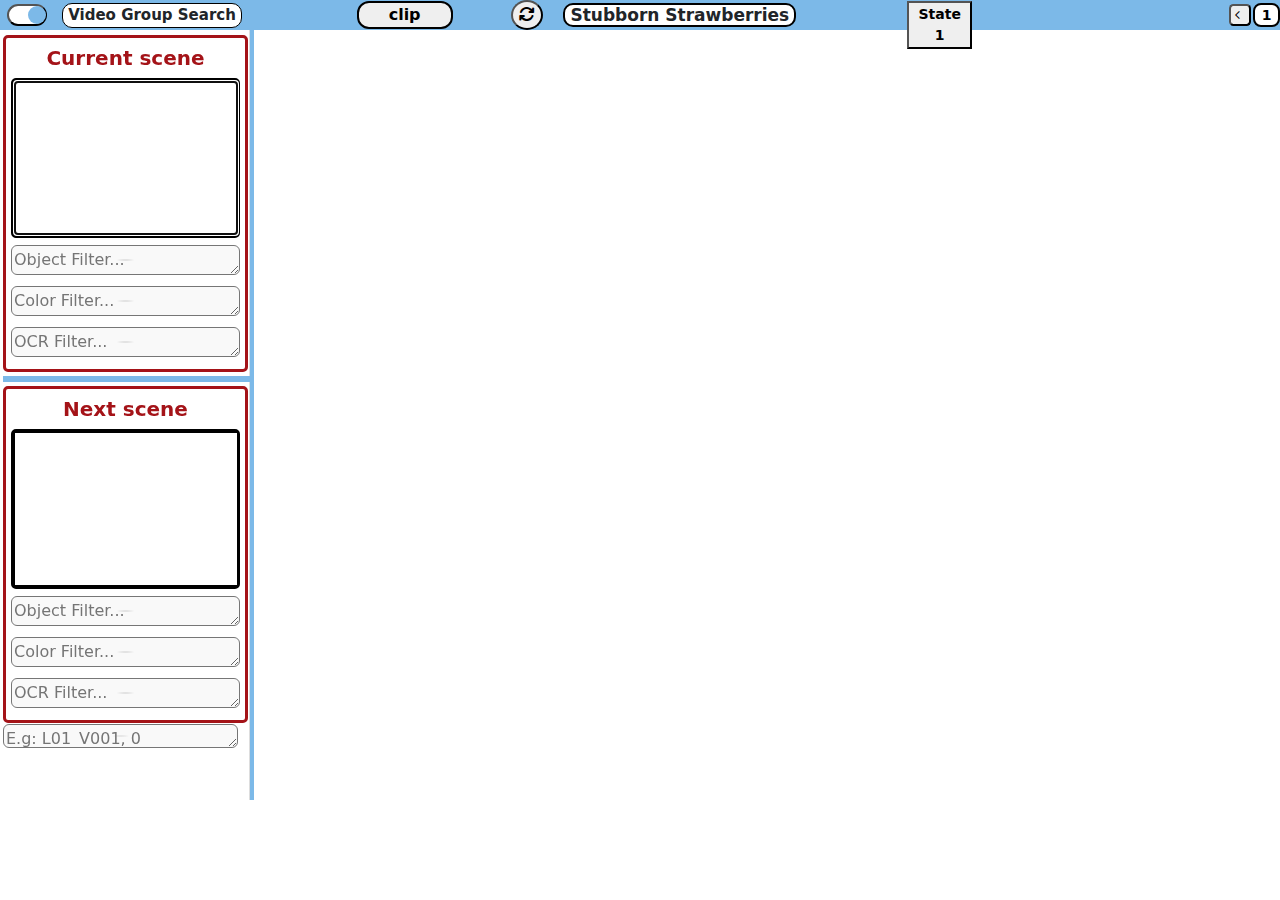
==== index.html @ 71f5eb68 "first commit" ====
<!DOCTYPE html>
<html lang="en">

<head>
  <meta http-equiv="cache-control" content="no-cache" />
  <meta http-equiv="expires" content="0" />
  <meta http-equiv="pragma" content="no-cache" />
  <meta charset="UTF-8" />
  <meta name="viewport" content="width=device-width, initial-scale=1.0" />
  <link href='https://unpkg.com/boxicons@2.1.4/css/boxicons.min.css' rel='stylesheet'>
  <link rel="stylesheet"
    href="https://fonts.googleapis.com/css2?family=Material+Symbols+Outlined:opsz,wght,FILL,GRAD@20..48,100..700,0..1,-50..200" />
  <link rel="stylesheet" href="https://cdnjs.cloudflare.com/ajax/libs/font-awesome/4.7.0/css/font-awesome.min.css">
  <!-- Bootstrap -->
  <link href="https://cdn.jsdelivr.net/npm/bootstrap@5.3.3/dist/css/bootstrap.min.css" rel="stylesheet"
    integrity="sha384-QWTKZyjpPEjISv5WaRU9OFeRpok6YctnYmDr5pNlyT2bRjXh0JMhjY6hW+ALEwIH" crossorigin="anonymous" />
  <!-- Notification icons -->
  <link rel="stylesheet" href="https://cdnjs.cloudflare.com/ajax/libs/font-awesome/6.2.1/css/all.min.css">
  <!-- CSS Files -->
  <link rel="stylesheet" href="css/style.css" />
  <link rel="stylesheet" href="css/queryByExample.css" />
  <link rel="stylesheet" href="css/bootstrap.css" />  
  <link rel="stylesheet" href="css/notifications.css" />
  <title>Stubborn_Strawberries</title>
</head>

<body>
  <!-- Offcanvas -->
  <div class="offcanvas offcanvas-bottom" tabindex="-1" id="offcanvasBottom" aria-labelledby="offcanvasBottomLabel"
    data-bs-backdrop="static">
    <div class="offcanvas-header" style="justify-content: center; align-items: center; display: flex;">
      <h5 class="offcanvas-title" id="offcanvasBottomLabel" ,
        style="font-weight: bold; font-size: 120%; border: 3px solid black; padding: 5px; border-radius: 10px;">
        Offcanvas bottom
      </h5>
    </div>
    <div class="offcanvas-body small">
      <!-- Carousel -->
      <div id="carouselExampleControls" class="carousel">
        <div class="carousel-inner" id="carousel-inner"></div>
        <button class="carousel-control-prev" type="button" data-bs-target="#carouselExampleControls"
          data-bs-slide="prev">
          <span class="carousel-control-prev-icon" aria-hidden="true"></span>
          <span class="visually-hidden">Previous</span>
        </button>
        <button class="carousel-control-next" type="button" data-bs-target="#carouselExampleControls"
          data-bs-slide="next">
          <span class="carousel-control-next-icon" aria-hidden="true"></span>
          <span class="visually-hidden">Next</span>
        </button>
      </div>
      <!-------------------------------------End of Carousel-------------------------------------->
    </div>
  </div>
  <!-------------------------------------End of Offcanvas-------------------------------------->

  <!-- Modal -->
  <div class="modal" id="gallery-modal" tabindex="-1" aria-labelledby="exampleModalLabel" aria-hidden="true"
    data-bs-backdrop="false">
    <div class="modal-dialog modal-dialog-centered modal-lg">
      <div class="modal-content">
        <div class="modal-body">
          <img src="" class="modal-img" id="modal-img" alt="modal img" />
        </div>
      </div>
    </div>
  </div>
  <!-------------------------------------End of Modal-------------------------------------->
  <main>
    <div class="headers">

      <div class="result-mode">
        <button class="buttonToggle">
          <div class="circle"></div>
        </button>
        <p>Video Group Search</p>
      </div>
      <div class="title">
        <div class="where">
          <button id="StateOfTemporal">State 1</button>
        </div>
        <div>
          <button id="collection-switch">clip</button>
        </div>
        <div>
          <button id="random-pic"><i class="fa fa-refresh"></i></button>
        </div>
        <h1>Stubborn Strawberries</h1>
        <!-- Accordion -->
        <div class="accordion" id="accordionExample">
        </div>

        <div class="pagination">
          <button class="forward"><span class="material-symbols-outlined">
              arrow_back_ios
            </span></button>
          <p>1</p>
          <button class="backward"><span class="material-symbols-outlined">
              arrow_forward_ios
            </span></button>
        </div>
      </div>
    </div>

    <form id="request">
      <div class="query-box" style='display:none'>
        <textarea placeholder="Type your query here...">
        </textarea>
      </div>
      <div class="bodyGrid">
        <div class="sidebarGrid" id="searchSidebar" style="width: 250px">
          <div class="searchWrap" style="display: block">
            <div id="searchTab" style="display: block">
              <div class="scene0" id="canvasTab">
                <div class="">
                  <div id="description_objects0">
                    <div class="font-large font-bold" style="
                          height: 60%;
                          justify-content: center;
                          align-items: center;
                          display: flex;
                        ">
                      <p style="
                            
                            font-weight: bold;
                            font-size: 20px;
                            margin-bottom: 0.3rem;
                            text-align: center;
                          ">
                        Current scene
                      </p>
                    </div>
                  </div>
                </div>
                <div id="block0" style="
                      position: relative;
                      display: flex;
                      width: 229px;
                      border: 3px solid black;
                      border-radius: 5px;
                    ">
                  <div id="overlay0">
                    <div id="text0" style="color: gray">
                      Disabled
                    </div>
                  </div>
                  <div id="inputdiv0">
                    <div class="input-container" style="
                          width: 275px;
                          height: 154px;
                          position: relative;
                          user-select: none;
                        ">
                      <textarea id="inputBlock0" name="scene_description" style="
                            font-weight: 1.5rem;
                            border: 1px solid rgb(0, 0, 0);
                            width: 224px;
                            height: 154px;
                            box-sizing: border-box;
                            position: absolute;
                            left: 0px;
                            top: 0px;
                            touch-action: none;
                            user-select: text;
                            font-size: 14px;
                            padding: 5px;
                            overflow: auto;
                            resize: none; /* Prevent resizing */
                          " autofocus></textarea>
                    </div>
                  </div>
                </div>
                <div colspan="13" title="Scene Description">
                  <input id="annotations0" type="text" size="0" style="display: none" class="ui-autocomplete-input"
                    autocomplete="off" />
                </div>
                <div class="advanced" colspan="13" id="textareaBlockContainer" style="display: block">
                  <textarea id="object0" oninput="Suggestion('object', 'suggestionObject', '0', uniqueObjects)" onblur="unfocusSuggestion('suggestionObject', '0')"
                    class="font-normal" cols="38" rows="2" style="
                        overflow-x: hidden;
                        overflow-y: hidden;
                        white-space: nowrap;
                        width: 229px;
                        height: 30px;
                        border-radius: 6px;
                        margin-top: 7px;
                        background: #f9f9f9;
                        background-image: radial-gradient(
                          #dfdfdf 2%,
                          transparent 6%
                        );
                      " placeholder=" Object Filter..."></textarea>
                  <div id="suggestionObject0"></div>
                  <textarea id="color0" oninput="Suggestion('color', 'suggestionColor', '0', uniqueColors)" onblur="unfocusSuggestion('suggestionColor', '0')"
                    class="font-normal" cols="38" rows="2" style="
                        overflow-x: hidden;
                        overflow-y: hidden;
                        white-space: nowrap;
                        width: 229px;
                        height: 30px;
                        border-radius: 6px;
                        margin-top: 4px;
                        background: #f9f9f9;
                        background-image: radial-gradient(
                          #dfdfdf 2%,
                          transparent 6%
                        );
                      " placeholder=" Color Filter..."></textarea>
                  <div id="suggestionColor0"></div>
                  <textarea id="ocr0" class="font-normal" cols="38" rows="2" style="
                        overflow-x: hidden;
                        overflow-y: hidden;
                        white-space: nowrap;
                        width: 229px;
                        height: 30px;
                        border-radius: 6px;
                        margin-top: 4px;
                        background: #f9f9f9;
                        background-image: radial-gradient(
                          #dfdfdf 2%,
                          transparent 6%
                        );
                      " placeholder=" OCR Filter..."></textarea>
                  <div class="suggestionOcr0"></div>
                  <div id="textual0_container" colspan="12" title="Scene Description"></div>
                </div>
              </div>

              <div class="distance-line"></div>

              <div class="scene1" id="canvasTab">
                <div class="">
                  <div id="description_objects1">
                    <div class="font-large font-bold" style="
                          height: 50%;
                          justify-content: center;
                          align-items: center;
                          display: flex;
                        ">
                      <p style="
                            
                            margin-bottom: 0.3rem;
                            font-weight: bold;
                            font-size: 20px;
                            color: #a41318;
                            text-align: center;
                          ">
                        Next scene
                      </p>
                    </div>
                  </div>
                </div>

                <div id="block1" style="
                      position: relative;
                      display: flex;
                      width: 229px;
                      border: 3px solid black;
                      border-radius: 5px;
                    ">
                  <div id="overlay1"></div>
                  <!-- Replace canvas with textarea -->
                  <div id="textareadiv1">
                    <div class="textarea-container" style="
                          width: 275px;
                          height: 154px;
                          position: relative;
                          user-select: none;
                        ">
                      <textarea id="inputBlock1" name="next_scene_description" style="
                            font-weight: 1.5rem;
                            border: 1px solid rgb(0, 0, 0);
                            width: 224px;
                            height: 154px;
                            box-sizing: border-box;
                            position: absolute;
                            left: 0px;
                            top: 0px;
                            touch-action: none;
                            user-select: text;
                            font-size: 14px;
                            padding: 5px;
                            overflow: auto;
                            resize: none; /* Prevent resizing */
                          " autofocus></textarea>
                    </div>
                  </div>
                </div>
                <div colspan="13" title="Scene Description">
                  <input id="annotations1" type="text" size="0" style="display: none" class="ui-autocomplete-input"
                    autocomplete="off" />
                </div>
                <div class="advanced" colspan="13" id="textareaBlockContainer1" style="display: block">
                  <textarea id="object1" oninput="Suggestion('object', 'suggestionObject', '1', uniqueObjects)" onblur="unfocusSuggestion('suggestionObject', '1')"
                    class="font-normal" cols="38" rows="2" style="
                        overflow-x: hidden;
                        overflow-y: hidden;
                        white-space: nowrap;
                        width: 229px;
                        height: 30px;
                        border-radius: 6px;
                        margin-top: 7px;
                        background: #f9f9f9;
                        background-image: radial-gradient(
                          #dfdfdf 2%,
                          transparent 6%
                        );
                      " placeholder=" Object Filter..."></textarea>
                  <div id="suggestionObject1"></div>
                  <textarea id="color1" oninput="Suggestion('color', 'suggestionColor', '1', uniqueColors)" onblur="unfocusSuggestion('suggestionColor', '1')"
                    class="font-normal" cols="38" rows="2" style="
                        overflow-x: hidden;
                        overflow-y: hidden;
                        white-space: nowrap;
                        width: 229px;
                        height: 30px;
                        border-radius: 6px;
                        margin-top: 4px;
                        background: #f9f9f9;
                        background-image: radial-gradient(
                          #dfdfdf 2%,
                          transparent 6%
                        );
                      " placeholder=" Color Filter..."></textarea>
                  <div id="suggestionColor1"></div>
                  <textarea id="ocr1" class="font-normal" cols="38" rows="2" style="
                        overflow-x: hidden;
                        overflow-y: hidden;
                        white-space: nowrap;
                        width: 229px;
                        height: 30px;
                        border-radius: 6px;
                        margin-top: 4px;
                        background: #f9f9f9;
                        background-image: radial-gradient(
                          #dfdfdf 2%,
                          transparent 6%
                        );
                      " placeholder=" OCR Filter..."></textarea>
                  <div id="textual1_container" colspan="12" title="Scene Description"></div>
                </div>
              </div>
              <div id = "searchMeta" class="font-normal">
                <textarea id="meta" class="font-normal" style="
                overflow-x: hidden;
                overflow-y: hidden;
                white-space: nowrap;
                width: 235px;
                height: 24px;
                border-radius: 6px;
                margin-top: 1px;
                background: #f9f9f9;
                background-image: radial-gradient(
                  #dfdfdf 2%,
                  transparent 6%
                );
                " placeholder=" E.g: L01_V001, 0"></textarea>
              </div>
            </div>
            <div class="scene0" id="transcriptTab" style = "display: none">
              <p style="            
                    font-weight: bold;
                    font-size: 20px;
                    margin-bottom: 0.1rem;
                    text-align: center;
                  ">ASR Search</p>  
              <div class="input-container" style="
                width: 230px;
                height: 165px;
                position: relative;
                user-select: none;">

                <textarea id="inputBlock3" name="scene_description" style="
                  font-weight: 1.5rem;
                  border: 4px solid rgb(0, 0, 0);
                  width: 224px;
                  height: 155px;
                  box-sizing: border-box;
                  position: absolute;
                  left: 3px;
                  top: 0px;
                  touch-action: none;
                  user-select: text;
                  font-size: 14px;
                  padding: 5px;
                  overflow: auto;
                  resize: none; /* Prevent resizing */
                " autofocus></textarea>
              </div>  
            </div>
          </div>
        </div>
        <div class="contentGrid" id="content"></div>
        <div class="nearest-keyframes">
          <i class='bx bx-x' id="close-near-kf"></i>
        </div>
      </div>
    </form>


  </main>
  <!-- Notifications -->
  <div class="toast-container position-fixed bottom-0 end-0 p-3">
    <div class="toast" role="alert" aria-live="assertive" aria-atomic="true">
    </div>
  </div>

  <!-- JQuery -->
  <script src="https://code.jquery.com/jquery-3.6.0.min.js"
    integrity="sha256-/xUj+3OJU5yExlq6GSYGSHk7tPXikynS7ogEvDej/m4=" crossorigin="anonymous"></script>
  <!-- BootStrap -->
  <script src="https://cdn.jsdelivr.net/npm/bootstrap@5.3.3/dist/js/bootstrap.bundle.min.js"
    integrity="sha384-YvpcrYf0tY3lHB60NNkmXc5s9fDVZLESaAA55NDzOxhy9GkcIdslK1eN7N6jIeHz"
    crossorigin="anonymous"></script>
  <!-- Socket IO -->
  <script src="https://cdn.jsdelivr.net/npm/socket.io-client@4.7.5/dist/socket.io.min.js"
    integrity="sha384-2huaZvOR9iDzHqslqwpR87isEmrfxqyWOF7hr7BY6KG0+hVKLoEXMPUJw3ynWuhO"
    crossorigin="anonymous"></script>

  <link href="https://vjs.zencdn.net/8.6.1/video-js.css" rel="stylesheet" />
  <script src="https://vjs.zencdn.net/8.6.1/video.min.js"></script>

  <!-- JS Files -->
  <script src="js/notification.js" type="module"></script>
  <script src="js/request.js" type="module"></script>
  <script src="js/carousel.js" type="module"></script>
  <script src="js/event_listener.js" type="module"></script>
  <script src="js/document.js" type="module"></script>
  <script src="js/client.js" type="module"></script>
  <script src="js/inputSuggestion.js"></script>

</body>

</html>
---- css/style.css ----
.large-placeholder {
  width: 30%;
  height: 50%;
  padding: 20px;
  margin: 20px;
  border-radius: 10px;
}

.sidebarGrid {
  position: sticky;
  height: 800px;
  overflow-y: auto;
  overflow-x: hidden;
  /* Hide horizontal scrollbar */
  left: 0;
  /* Align to the left side */
  top: 0;
  /* Align to the top */
  padding: 3px;
  align-items: center;
  /* Center align the items */
  border-right: 1px solid #ddd;
  /* Add a border to separate from the content */
}

#overlay0 {
  position: absolute;
  display: none;
  width: 100%;
  height: 100%;
  top: 0%;
  left: 0%;
  right: 0;
  bottom: 0;
  background-color: rgba(255, 255, 255, 0.5);
  z-index: 2;
  cursor: pointer;
}

.advanced {
  display: none;
}

.scene0 {
  color: #a41318;
  border-radius: 5px;
  border: 3px solid #a41318;
  padding: 5px;
  margin-top: 5px;
}

.scene1 {
  margin-top: 4px;
  color: #a41318;
  border-radius: 5px;
  border: 3px solid #a41318;
  padding: 5px;
}

element.style {
  grid-template-columns: 1fr 4.2fr 0fr;
}

.bodyGrid {
  display: grid;
  grid-template-columns: 1fr 6fr 0.3fr;
  overflow: hidden;
}

.gridcontainer {
  display: grid;
  grid-template-columns: repeat(11, auto);
  grid-gap: 1px;
}

.contentGrid {
  height: calc(100% + 0px);
  padding-right: 9px;
  padding-bottom: 12px;
  border-left: 4px solid #7CB9E8;
  position: relative;
  display: flex;
  flex-direction: column;
  top: 25px;
  width: 106%;
}

.nearest-keyframes{
  position: absolute;
  bottom: 6%;
  height: 92%;
  width: 80%;
  background: white;
  border: 8px solid black;
  border-radius: 20px;
  display: none;
  align-self: center;
  justify-self: center;
  z-index: 1000;
  padding: 10px;
  overflow: hidden;
  transition: 0.3s all ease;
}
/* 
.nearest-keyframes::-webkit-scrollbar{
  border-radius: 0px 2px 2px 0px;
} */

.nearest-keyframes>.lil-kf {
  overflow: visible;
  /* width: 100%; */

  --gap: 0.4rem;
  --row-height: 16vw;

  box-sizing: border-box;
  padding: var(--gap);
  padding-left: 0.1rem;
  padding-top: 0.1rem;
  margin-right: 1rem;

  display: grid;
  grid-template-columns: repeat(var(--num-cols), 1fr);
  grid-auto-rows: var(--row-height);
  grid-auto-flow: row;
  gap: var(--gap);
}

#close-near-kf{
  border-radius: 50%;
  color: #ffffff;
  background: #72b9ee;
  font-size: 40px;
  position: absolute;
  text-align: center;
  justify-content: center;
  align-items: center;
  display: flex;
  margin: 5px;
  top: 0px;
  right: 0px;
  z-index: 99999;
  cursor: pointer;
  border: 1px solid black;
  transition: 0.1s all ease;
}

#close-near-kf:hover{
  transform: scale(1.07);
  filter: brightness(80%);
}

.lil-kf{
  width: 100%;
  padding: 10px;
}


.lil-kf a img {
  filter: brightness(103%);
  border-radius: 4px;
  cursor: pointer;
  width: 100%;
  height: 100%;
  object-fit: cover;
  position: relative;
  border: 2px solid black;
  transition: 0.3s all ease;
}

.lil-kf a {
  /*transition: 0.4s all ease;*/
  width: 100%;
  height: 100%;
}

.lil-kf a p {
  position: relative;
  bottom: 15%;
  left: 15%;
  font-size: 13px;
  align-items: center;
  justify-content: center;
  display: flex;
  background: white;
  color: black;
  text-decoration: none;
  font-weight: bold;
  border: 1.7px solid black;
  width: 70%;
  height: 15%;
  visibility: hidden;
}


.lil-kf a:hover p {
  visibility: visible;
}


@media screen and (min-width: 768px) {
  .nearest-keyframes>.lil-kf {
    --num-cols: 8;
    --row-height: 13vw;
  }
}

@media screen and (min-width: 1024px) {
  .nearest-keyframes>.lil-kf {
    --num-cols: 8;
    --row-height: 9vw;
  }
}

@media screen and (min-width: 1440px) {
  .nearest-keyframes>.lil-kf {
    --num-cols: 8;
    --row-height: 5vw;
  }
}

.endLine{
  font-weight: bold;
  border-top: 4px dotted gray;
  align-items: center;
  justify-content: center;
  display: flex;
}

.contentGrid>.result {
  overflow: visible;
  /* width: 100%; */

  --gap: 0.6rem;
  --row-height: 12vw;

  box-sizing: border-box;
  padding: var(--gap);
  padding-left: 0.1rem;
  padding-top: 0.1rem;
  margin-right: 1rem;

  display: grid;
  grid-template-columns: repeat(var(--num-cols), 1fr);
  grid-auto-rows: var(--row-height);
  grid-auto-flow: row;
  gap: var(--gap);
}

.distance-line {
  width: 250px;
  margin-top: 4px;
  height: 1px;
  border-bottom: 6px solid #7CB9E8;
}

.description_objects0 p {
  font-weight: bold;
  font-size: 18px;
}

.description_objects0 .font-large {
  justify-content: center;
  align-items: center;
  display: flex;
}



.result {
  /* border-left: 5px solid black; */
  width: 100%;
  margin-right: 3px;
}

.headers {
  position: fixed;
  height: 30px;
  flex-direction: row;
  display: flex;
  width: 100%;
  z-index: 1;
}

.title {
  flex-direction: row;
  background: #7CB9E8;
  width: 100%;
  position: relative;
  align-items: center;
  justify-content: center;
  display: flex;
}

#collection-switch{
  position: absolute;
  left: 10%;
  top: 1px;
  border-radius: 12px;
  border: 2px solid black;
  padding: 0px 30px;
  font-weight: bold;
  font-size: 16px;
  transition: 0.2s all ease;
  word-spacing: 2px;
}

#random-pic{
  border-radius: 50%;
  position: absolute;
  top: 0;
  left: 25%;
  transition: 0.2s all ease;
}

#random-pic:hover{
  filter: brightness(80%);
}

#collection-switch:hover{
  filter: brightness(80%);
}

.title h1 {
  position: relative;
  left: 5%;
  font-size: 17px;
  font-weight: bold;
  background: white;
  padding-left: 5px;
  padding-right: 5px;
  margin: 1px;
  border-radius: 10px;
  border: 2px solid black;
  text-align: center;
  align-items: center;
  justify-content: center;
  display: flex
}

.pagination{
  position: relative;
  left: 27.5%;
}

.pagination button{
  height: 22px;
  width: 22px;
  margin: 1%;
  border-radius: 20%;
  align-items: center;
  text-align: center;
  justify-content: center;
  display: flex;
}

.pagination span{
  font-size: 10px;
}

.result a img {
  filter: brightness(103%);
  border-radius: 4px;
  cursor: pointer;
  width: 100%;
  height: 100%;
  object-fit: cover;
  position: relative;
  border: 2px solid black;
  transition: 0.3s all ease;
}

.result a {
  /*transition: 0.4s all ease;*/
  width: 102%;
  height: 103.5%;
}

.result a:hover img {
  transform: scale(1.05);
}

.result a p {
  position: relative;
  top: -15px;
  right: -35px;
  font-size: 13px;
  align-items: center;
  justify-content: center;
  display: flex;
  background: white;
  color: black;
  text-decoration: none;
  font-weight: bold;
  border: 1.7px solid black;
  width: 60%;
  height: 15%;
  visibility: hidden;
}

.result a:hover p {
  visibility: visible;
}

.result-mode {
  background-color: #7CB9E8;
  height: 30px;
  width: 317px;
  display: flex;
  justify-content: center;
  align-items: center;
  flex-direction: row;
}

.result-mode .buttonToggle {
  cursor: pointer;
  background: white;
  width: 40px;
  height: 22px;
  border-radius: 11px;
  transition: 0.4s all ease;
}

.buttonToggle .circle {
  margin-top: -1px;
  transform: translateX(13px);
  background: #7CB9E8;
  height: 18px;
  width: 18px;
  border-radius: 50%;
  transition: 0.4s all ease;
}

.result-mode p {
  height: 25px;
  margin: 5px;
  margin-left: 15px;
  text-align: center;
  align-items: center;
  justify-content: center;
  display: flex;
  font-weight: bold;
  font-size: 15px;
  background-color: white;
  border: 1.5px solid black;
  border-radius: 10px;
  padding: 5px;
}

@media screen and (min-width: 768px) {
  .contentGrid>.result {
    --num-cols: 7;
    --row-height: 14vw;
  }
}

@media screen and (min-width: 1024px) {
  .contentGrid>.result {
    --num-cols: 7;
    --row-height: 9vw;
  }
}

@media screen and (min-width: 1440px) {
  .contentGrid>.result {
    --num-cols: 7;
    --row-height: 7vw;
  }
}

.hline_column {
  border-bottom: 5px solid rgb(114, 102, 102);
  margin: 2px;
}


.video-container {
  width: 100%;
  height: 100%;
}

.video-container video {
  width: 100%;
  height: 100%;
}

.lazy-load {
  transform: translateX(0);
  opacity: 1.0;
  transition: all 500ms;
}

div#searchTab {
  position: absolute;
  width: 245px;
}

.searchWrap {
  position: fixed;
  top: 30px;
}

.arrow {
  bottom: 0px;
}

.accordion {
  width: 200px;
  right: -25%;
  top: -35%;
  position: relative;
  display: block;
}

.accordion-collapse {
  position: relative;
}

.accordion-body {
  font-size: 12px;
  font-style: initial;
  background-color: lightgray;
  border-radius: 3px;
}

.accordion-item {
  top: -2px;
  position: absolute;
  width: 150px;
  height: 24px;
}

.accordion-button {
  border: 1.8px solid black;
  top: 2%;
  padding: 0px;
}

.pagination{
  flex-direction: row;
  align-items: center;
  justify-content: center;
  display: flex;
}

.pagination p{
  color: black;
  font-weight: bold;
  font-size: 14px;
  padding: 3px;
  width: 30px;
  height: 24px;
  margin: 1.5px;
  text-align: center;
  justify-content: center;
  align-items: center;
  display: flex;
  background: white;
  border-radius: 8px;
  border: 2px solid black;
}

.pagination button{
  transition: 0.2s all ease;
}

.pagination button:hover{
  filter: brightness(80%);
}

.where{
  justify-content: center;
  align-items: center;
  display: flex;
  position: absolute;
  right: 30%;
  top: 1px;
  /* visibility: hidden; */
}


#StateOfTemporal{
  width: 65px;
  color: black;
  font-weight: bold;
  font-size: 14px;
}

html, body {
  height: 100%;
  margin: 0;
  padding: 0;
}

.query-box {
  position: fixed;
  top: 50%;
  left: 50%;
  transform: translate(-50%, -50%);
  width: 400px;
  padding: 10px;
  background-color: #f0f0f0;
  border: 4px solid #007bff;
  border-radius: 10px;
  box-shadow: 2px 2px 8px rgba(0, 0, 0, 0.1);
  z-index: 1000; /* Ensure the box is above other elements */
}

.query-box textarea {
  width: 100%;
  height: 150px;
  border: none;
  border-radius: 5px;
  padding: 10px;
  font-size: 16px;
  resize: none;
  background-color: white;
}

.query-box textarea:focus {
  outline: none;
  border: 2px solid #007bff;
}
---- css/queryByExample.css ----
@charset "UTF-8";
.qbeGrid {
    display: grid;
    grid-template-columns: 6fr 8fr 1fr;
    padding-top: 10px;
    /* Dimensioni delle colonne */
}

.qbeItem {
    padding: 0px;
    align-self: end;
    /* Allinea gli elementi in basso */
}

.column-span-1 {
    grid-column: span 1;
}

.column-span-2 {
    grid-column: span 2;
}

.column-span-3 {
    grid-column: span 3;
}

#qbe {
    padding: px;
}
---- css/notifications.css ----
.toast,
.alert {
    margin: 0;
    padding: 0;
}
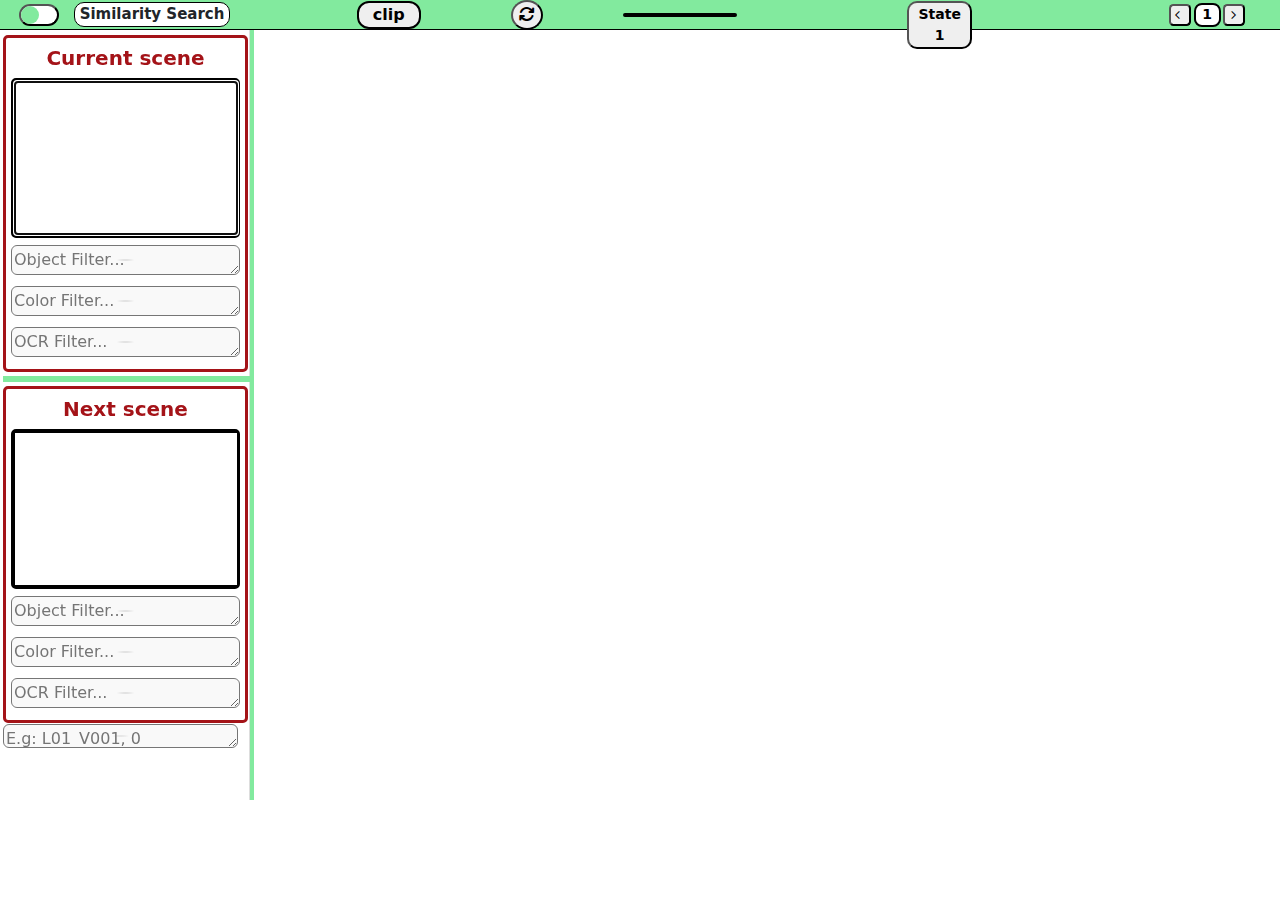
==== commit a7e2b04a: "final" ====
--- a/index.html
+++ b/index.html
@@ -19,7 +19,7 @@
   <!-- CSS Files -->
   <link rel="stylesheet" href="css/style.css" />
   <link rel="stylesheet" href="css/queryByExample.css" />
-  <link rel="stylesheet" href="css/bootstrap.css" />  
+  <link rel="stylesheet" href="css/bootstrap.css" />
   <link rel="stylesheet" href="css/notifications.css" />
   <title>Stubborn_Strawberries</title>
 </head>
@@ -66,6 +66,57 @@
     </div>
   </div>
   <!-------------------------------------End of Modal-------------------------------------->
+
+  <div class="modal" id="mode-modal" tabindex="-1" aria-labelledby="exampleModalLabel" aria-hidden="true"
+    data-bs-backdrop="static" data-bs-keyboard="false">
+    <div class="modal-dialog modal-dialog-centered modal-lg">
+      <div class="modal-content">
+        <div class="modal-header">
+          <h4 class="modal-title">Welcome to StrawSearch!</h5>
+        </div>
+        <div class="modal-body text-bg-light">
+          <div class="input-group">
+            <span class="input-group-text" id="basic-addon3">Name:</span>
+            <input type="text" placeholder="Your name" id="login-name" class="form-control" aria-label="Session ID"
+              aria-describedby="basic-addon2">
+          </div>
+          <p id="name-warning" class="text-danger" hidden>Must enter your name</p>
+        </div>
+        <div class="modal-footer">
+          <button type="button" class="btn btn-primary mode-btn">Practice Mode</button>
+          <button type="button" class="btn btn-primary mode-btn">Competition Mode</button>
+        </div>
+      </div>
+    </div>
+  </div>
+
+  <div class="modal" id="submit-modal" tabindex="-1" aria-labelledby="exampleModalLabel" aria-hidden="true">
+    <div class="modal-dialog modal-dialog-centered modal-lg">
+      <div class="modal-content">
+        <div class="modal-header">
+          <h5 class="modal-title">Submission</h5>
+        </div>
+        <div class="modal-body text-bg-light">
+          <div class="mb-3">
+            <div class="input-group">
+              <span class="input-group-text" id="basic-addon3">Answer:</span>
+              <input type="text" class="form-control" id="qa-answer" placeholder="Optional"
+                aria-describedby="basic-addon3 basic-addon4">
+              <span class="input-group-text" id="basic-addon3">Video ID:</span>
+              <input type="text" class="form-control" id="video-id" aria-describedby="basic-addon3 basic-addon4"
+                disabled>
+              <span class="input-group-text" id="basic-addon3">Frame Index:</span>
+              <input type="text" class="form-control" id="frame-idx" aria-label="Start" disabled>
+            </div>
+          </div>
+        </div>
+        <div class="modal-footer">
+          <button type="button" id="submit-btn" class="btn btn-primary">Submit</button>
+        </div>
+      </div>
+    </div>
+  </div>
+
   <main>
     <div class="headers">
 
@@ -73,7 +124,7 @@
         <button class="buttonToggle">
           <div class="circle"></div>
         </button>
-        <p>Video Group Search</p>
+        <p>Similarity Search</p>
       </div>
       <div class="title">
         <div class="where">
@@ -85,7 +136,11 @@
         <div>
           <button id="random-pic"><i class="fa fa-refresh"></i></button>
         </div>
-        <h1>Stubborn Strawberries</h1>
+        <h1>
+          <img
+            src="http://localhost:3031/mlcv2/WorkingSpace/Personal/longlb/AIC_2024/Image_Retrieval/frontend/image/straw.png"
+            class='straw' alt="" style="width: 100%; height:100%;">
+        </h1>
         <!-- Accordion -->
         <div class="accordion" id="accordionExample">
         </div>
@@ -104,8 +159,7 @@
 
     <form id="request">
       <div class="query-box" style='display:none'>
-        <textarea placeholder="Type your query here...">
-        </textarea>
+        <textarea></textarea>
       </div>
       <div class="bodyGrid">
         <div class="sidebarGrid" id="searchSidebar" style="width: 250px">
@@ -175,8 +229,8 @@
                     autocomplete="off" />
                 </div>
                 <div class="advanced" colspan="13" id="textareaBlockContainer" style="display: block">
-                  <textarea id="object0" oninput="Suggestion('object', 'suggestionObject', '0', uniqueObjects)" onblur="unfocusSuggestion('suggestionObject', '0')"
-                    class="font-normal" cols="38" rows="2" style="
+                  <textarea id="object0" oninput="Suggestion('object', 'suggestionObject', '0', uniqueObjects)"
+                    onblur="unfocusSuggestion('suggestionObject', '0')" class="font-normal" cols="38" rows="2" style="
                         overflow-x: hidden;
                         overflow-y: hidden;
                         white-space: nowrap;
@@ -191,8 +245,8 @@
                         );
                       " placeholder=" Object Filter..."></textarea>
                   <div id="suggestionObject0"></div>
-                  <textarea id="color0" oninput="Suggestion('color', 'suggestionColor', '0', uniqueColors)" onblur="unfocusSuggestion('suggestionColor', '0')"
-                    class="font-normal" cols="38" rows="2" style="
+                  <textarea id="color0" oninput="Suggestion('color', 'suggestionColor', '0', uniqueColors)"
+                    onblur="unfocusSuggestion('suggestionColor', '0')" class="font-normal" cols="38" rows="2" style="
                         overflow-x: hidden;
                         overflow-y: hidden;
                         white-space: nowrap;
@@ -291,8 +345,8 @@
                     autocomplete="off" />
                 </div>
                 <div class="advanced" colspan="13" id="textareaBlockContainer1" style="display: block">
-                  <textarea id="object1" oninput="Suggestion('object', 'suggestionObject', '1', uniqueObjects)" onblur="unfocusSuggestion('suggestionObject', '1')"
-                    class="font-normal" cols="38" rows="2" style="
+                  <textarea id="object1" oninput="Suggestion('object', 'suggestionObject', '1', uniqueObjects)"
+                    onblur="unfocusSuggestion('suggestionObject', '1')" class="font-normal" cols="38" rows="2" style="
                         overflow-x: hidden;
                         overflow-y: hidden;
                         white-space: nowrap;
@@ -307,8 +361,8 @@
                         );
                       " placeholder=" Object Filter..."></textarea>
                   <div id="suggestionObject1"></div>
-                  <textarea id="color1" oninput="Suggestion('color', 'suggestionColor', '1', uniqueColors)" onblur="unfocusSuggestion('suggestionColor', '1')"
-                    class="font-normal" cols="38" rows="2" style="
+                  <textarea id="color1" oninput="Suggestion('color', 'suggestionColor', '1', uniqueColors)"
+                    onblur="unfocusSuggestion('suggestionColor', '1')" class="font-normal" cols="38" rows="2" style="
                         overflow-x: hidden;
                         overflow-y: hidden;
                         white-space: nowrap;
@@ -340,7 +394,7 @@
                   <div id="textual1_container" colspan="12" title="Scene Description"></div>
                 </div>
               </div>
-              <div id = "searchMeta" class="font-normal">
+              <div id="searchMeta" class="font-normal">
                 <textarea id="meta" class="font-normal" style="
                 overflow-x: hidden;
                 overflow-y: hidden;
@@ -357,13 +411,13 @@
                 " placeholder=" E.g: L01_V001, 0"></textarea>
               </div>
             </div>
-            <div class="scene0" id="transcriptTab" style = "display: none">
+            <div class="scene0" id="transcriptTab" style="display: none">
               <p style="            
                     font-weight: bold;
                     font-size: 20px;
                     margin-bottom: 0.1rem;
                     text-align: center;
-                  ">ASR Search</p>  
+                  ">ASR Search</p>
               <div class="input-container" style="
                 width: 230px;
                 height: 165px;
@@ -386,12 +440,73 @@
                   overflow: auto;
                   resize: none; /* Prevent resizing */
                 " autofocus></textarea>
-              </div>  
+              </div>
+            </div>
+
+            <div class="scene1" id="image-search" style="display: none;">
+              <div class="">
+                <div id="description_objects1">
+                  <div class="font-large font-bold" style="
+                        height: 50%;
+                        justify-content: center;
+                        align-items: center;
+                        display: flex;
+                      ">
+                    <p style="
+                          
+                          margin-bottom: 0.3rem;
+                          font-weight: bold;
+                          font-size: 20px;
+                          color: #a41318;
+                          text-align: center;
+                        ">
+                      Image Search
+                    </p>
+                  </div>
+                </div>
+              </div>
+
+              <div id="block1" style="
+                    position: relative;
+                    display: flex;
+                    width: 229px;
+                    border: 3px solid black;
+                    border-radius: 5px;
+                  ">
+                <div id="overlay1"></div>
+                <!-- Replace canvas with textarea -->
+                <div id="textareadiv1">
+                  <div class="textarea-container" style="
+                        width: 275px;
+                        height: 154px;
+                        position: relative;
+                        user-select: none;
+                      ">
+                    <textarea id="image-fuck" name="yessir" style="
+                          font-weight: 1.5rem;
+                          border: 1px solid rgb(0, 0, 0);
+                          width: 224px;
+                          height: 154px;
+                          box-sizing: border-box;
+                          position: absolute;
+                          left: 0px;
+                          top: 0px;
+                          touch-action: none;
+                          user-select: text;
+                          font-size: 14px;
+                          padding: 5px;
+                          overflow: auto;
+                          resize: none; /* Prevent resizing */
+                        " autofocus></textarea>
+                  </div>
+                </div>
+              </div>
             </div>
           </div>
         </div>
         <div class="contentGrid" id="content"></div>
         <div class="nearest-keyframes">
+          
           <i class='bx bx-x' id="close-near-kf"></i>
         </div>
       </div>
@@ -406,6 +521,7 @@
   </div>
 
   <!-- JQuery -->
+
   <script src="https://code.jquery.com/jquery-3.6.0.min.js"
     integrity="sha256-/xUj+3OJU5yExlq6GSYGSHk7tPXikynS7ogEvDej/m4=" crossorigin="anonymous"></script>
   <!-- BootStrap -->
@@ -421,13 +537,43 @@
   <script src="https://vjs.zencdn.net/8.6.1/video.min.js"></script>
 
   <!-- JS Files -->
+  <script src="js/bridge.js" type="module"></script>
+  <script src="js/fetching.js" type="module"></script>
   <script src="js/notification.js" type="module"></script>
-  <script src="js/request.js" type="module"></script>
+  <!-- <script src="js/request.js" type="module"></script> -->
   <script src="js/carousel.js" type="module"></script>
   <script src="js/event_listener.js" type="module"></script>
   <script src="js/document.js" type="module"></script>
   <script src="js/client.js" type="module"></script>
   <script src="js/inputSuggestion.js"></script>
+  <script type="module">
+    import { post } from "./js/request.js";
+    const urlParams = new URLSearchParams(window.location.search);
+    const src = urlParams.get('src');
+    console.log(src);
+    // Step 2: Use the imageUrl as needed (e.g., display it in an <img> tag)
+    let api = ""
+    if (src) {
+      let data = {
+        query: [
+          {
+            textual: "",
+            objects: "",
+            colors: "",
+            ocr: "",
+            imgPath: src,
+            asr: "",
+            metadata: "",
+            collection: 'clip',
+          }
+        ]
+      };
+      console.log(data);
+      let jsonData = JSON.stringify(data);
+      post(jsonData, api);
+    }
+
+  </script>
 
 </body>
 
--- a/css/style.css
+++ b/css/style.css
@@ -38,6 +38,13 @@
   cursor: pointer;
 }
 
+.anton-regular {
+  font-family: "Anton", sans-serif;
+  font-weight: 600;
+  font-style: normal;
+}
+
+
 .advanced {
   display: none;
 }
@@ -58,6 +65,11 @@
   padding: 5px;
 }
 
+img.straw{
+  width: 100px !important; 
+  height: auto !important;
+}
+
 element.style {
   grid-template-columns: 1fr 4.2fr 0fr;
 }
@@ -78,7 +90,7 @@
   height: calc(100% + 0px);
   padding-right: 9px;
   padding-bottom: 12px;
-  border-left: 4px solid #7CB9E8;
+  border-left: 4px solid #82EA9E;
   position: relative;
   display: flex;
   flex-direction: column;
@@ -252,7 +264,7 @@
   width: 250px;
   margin-top: 4px;
   height: 1px;
-  border-bottom: 6px solid #7CB9E8;
+  border-bottom: 6px solid #82EA9E;
 }
 
 .description_objects0 p {
@@ -281,11 +293,12 @@
   display: flex;
   width: 100%;
   z-index: 1;
+  border-bottom: 1px solid black;
 }
 
 .title {
   flex-direction: row;
-  background: #7CB9E8;
+  background: #82EA9E;
   width: 100%;
   position: relative;
   align-items: center;
@@ -304,6 +317,10 @@
   font-size: 16px;
   transition: 0.2s all ease;
   word-spacing: 2px;
+  width: 5%;
+  justify-content: center;
+  align-items: center;
+  display: flex;
 }
 
 #random-pic{
@@ -331,7 +348,7 @@
   padding-left: 5px;
   padding-right: 5px;
   margin: 1px;
-  border-radius: 10px;
+  border-radius: 5px;
   border: 2px solid black;
   text-align: center;
   align-items: center;
@@ -404,13 +421,14 @@
 }
 
 .result-mode {
-  background-color: #7CB9E8;
+  background-color: #82EA9E;
   height: 30px;
   width: 317px;
   display: flex;
   justify-content: center;
   align-items: center;
   flex-direction: row;
+  border-bottom: 1px solid black;
 }
 
 .result-mode .buttonToggle {
@@ -424,8 +442,8 @@
 
 .buttonToggle .circle {
   margin-top: -1px;
-  transform: translateX(13px);
-  background: #7CB9E8;
+  transform: translateX(-6px);
+  background: #82EA9E;
   height: 18px;
   width: 18px;
   border-radius: 50%;
@@ -585,6 +603,7 @@
   color: black;
   font-weight: bold;
   font-size: 14px;
+  border-radius: 10px;
 }
 
 html, body {
@@ -621,4 +640,5 @@
 .query-box textarea:focus {
   outline: none;
   border: 2px solid #007bff;
-}+}
+
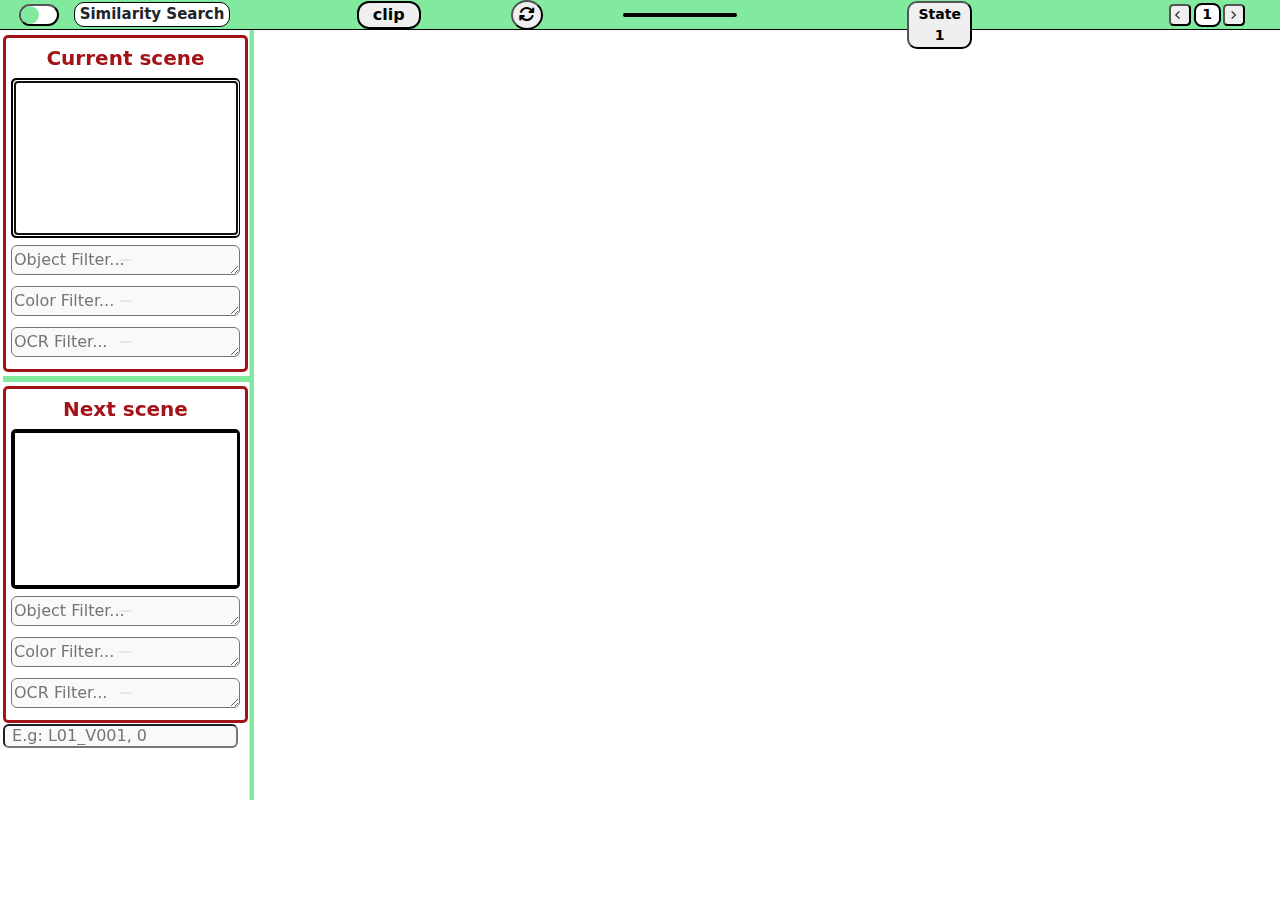
==== commit a383e561: "bring the challenge" ====
--- a/index.html
+++ b/index.html
@@ -72,7 +72,7 @@
     <div class="modal-dialog modal-dialog-centered modal-lg">
       <div class="modal-content">
         <div class="modal-header">
-          <h4 class="modal-title">Welcome to StrawSearch!</h5>
+          <h4 class="modal-title">Welcome to StrawSearch!</h4>
         </div>
         <div class="modal-body text-bg-light">
           <div class="input-group">
@@ -94,7 +94,7 @@
     <div class="modal-dialog modal-dialog-centered modal-lg">
       <div class="modal-content">
         <div class="modal-header">
-          <h5 class="modal-title">Submission</h5>
+          <h4 class="modal-title">Submission</h4>
         </div>
         <div class="modal-body text-bg-light">
           <div class="mb-3">
@@ -112,6 +112,20 @@
         </div>
         <div class="modal-footer">
           <button type="button" id="submit-btn" class="btn btn-primary">Submit</button>
+        </div>
+      </div>
+    </div>
+  </div>
+
+  <div class="modal" id="check-modal" tabindex="-1" aria-labelledby="exampleModalLabel" aria-hidden="true">
+    <div class="modal-dialog modal-dialog-centered modal-lg">
+      <div class="modal-content">
+        <div class="modal-header">
+          <h4 class="modal-title">Submitted Images</h4>
+        </div>
+        <div class="modal-body text-bg-light">
+          <div class="list-group">
+          </div>
         </div>
       </div>
     </div>
@@ -395,7 +409,7 @@
                 </div>
               </div>
               <div id="searchMeta" class="font-normal">
-                <textarea id="meta" class="font-normal" style="
+                <input id="meta" class="font-normal" style="
                 overflow-x: hidden;
                 overflow-y: hidden;
                 white-space: nowrap;
@@ -408,7 +422,7 @@
                   #dfdfdf 2%,
                   transparent 6%
                 );
-                " placeholder=" E.g: L01_V001, 0"></textarea>
+                " placeholder=" E.g: L01_V001, 0"></input>
               </div>
             </div>
             <div class="scene0" id="transcriptTab" style="display: none">
@@ -506,7 +520,7 @@
         </div>
         <div class="contentGrid" id="content"></div>
         <div class="nearest-keyframes">
-          
+
           <i class='bx bx-x' id="close-near-kf"></i>
         </div>
       </div>
@@ -577,4 +591,4 @@
 
 </body>
 
-</html>
+</html>--- a/css/style.css
+++ b/css/style.css
@@ -450,6 +450,10 @@
   transition: 0.4s all ease;
 }
 
+.buttonToggle:hover .circle{
+  filter: brightness(80%);
+}
+
 .result-mode p {
   height: 25px;
   margin: 5px;
@@ -604,6 +608,11 @@
   font-weight: bold;
   font-size: 14px;
   border-radius: 10px;
+  transition: 0.1s all ease;
+}
+
+#StateOfTemporal:hover {
+  filter: brightness(80%);
 }
 
 html, body {
